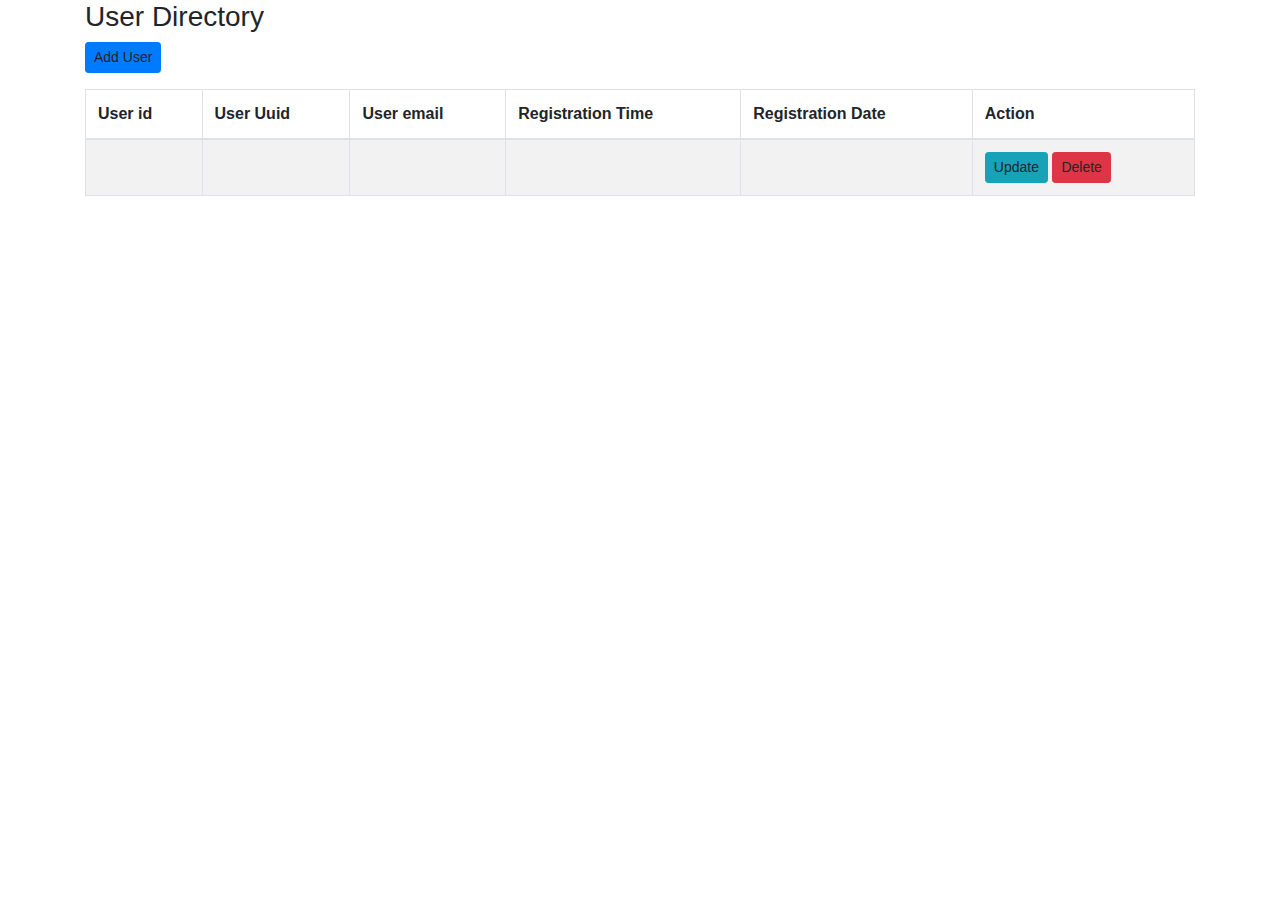
==== src/main/resources/templates/users/list-users.html @ a679eff7 "adding security dependency" ====
<!DOCTYPE HTML>
<html xmlns:th="http://www.thymeleaf.org">

<head>
    <!-- Required meta tags -->
    <meta charset="utf-8">
    <meta name="viewport" content="width=device-width, initial-scale=1, shrink-to-fit=no">

    <!-- Bootstrap CSS -->
    <link rel="stylesheet" href="https://stackpath.bootstrapcdn.com/bootstrap/4.4.1/css/bootstrap.min.css"
          integrity="sha384-Vkoo8x4CGsO3+Hhxv8T/Q5PaXtkKtu6ug5TOeNV6gBiFeWPGFN9MuhOf23Q9Ifjh" crossorigin="anonymous">

    <title>Thymeleaf Demo</title>
    <link rel="stylesheet"
          th:href="@{/css/demo.сss}"/>
</head>

<body>
<div class="container">

    <h3>User Directory</h3>

    <a th:href="@{/showFormForAdd}"
       class="btn btn-primary btn-sm mb-3">
        Add User
    </a>
    <table class="table table-bordered table-striped">
        <thead class="thread-dark">
        <tr>
            <th>User id</th>
            <th>User Uuid</th>
            <th>User email</th>
            <th>Registration Time</th>
            <th>Registration Date</th>
            <th>Action</th>
        </tr>
        </thead>

        <tbody>
        <tr th:each="tempUser : ${users}">
            <td th:text="${tempUser.id}"/>
            <td th:text="${tempUser.uuid}"/>
            <td th:text="${tempUser.email}"/>
            <td th:text="${tempUser.createTimestamp}"/>
            <td th:text="${#dates.format(new java.util.Date(tempUser.createTimestamp),'dd/MM/yyyy - HH:mm')}"/>
            <td>
                <a th:href="@{/showFormForUpdate(userId=${tempUser.id})}"
                   class="btn btn-info btn-sm">
                    Update
                </a>
                <a th:href="@{/delete(userId=${tempUser.id})}"
                   class="btn btn-danger btn-sm"
                   onclick="if (!confirm('Are you sure you want to delete this user?'))) return false">
                    Delete
                </a>
            </td>
        </tr>
        </tbody>
    </table>
</div>
</body>
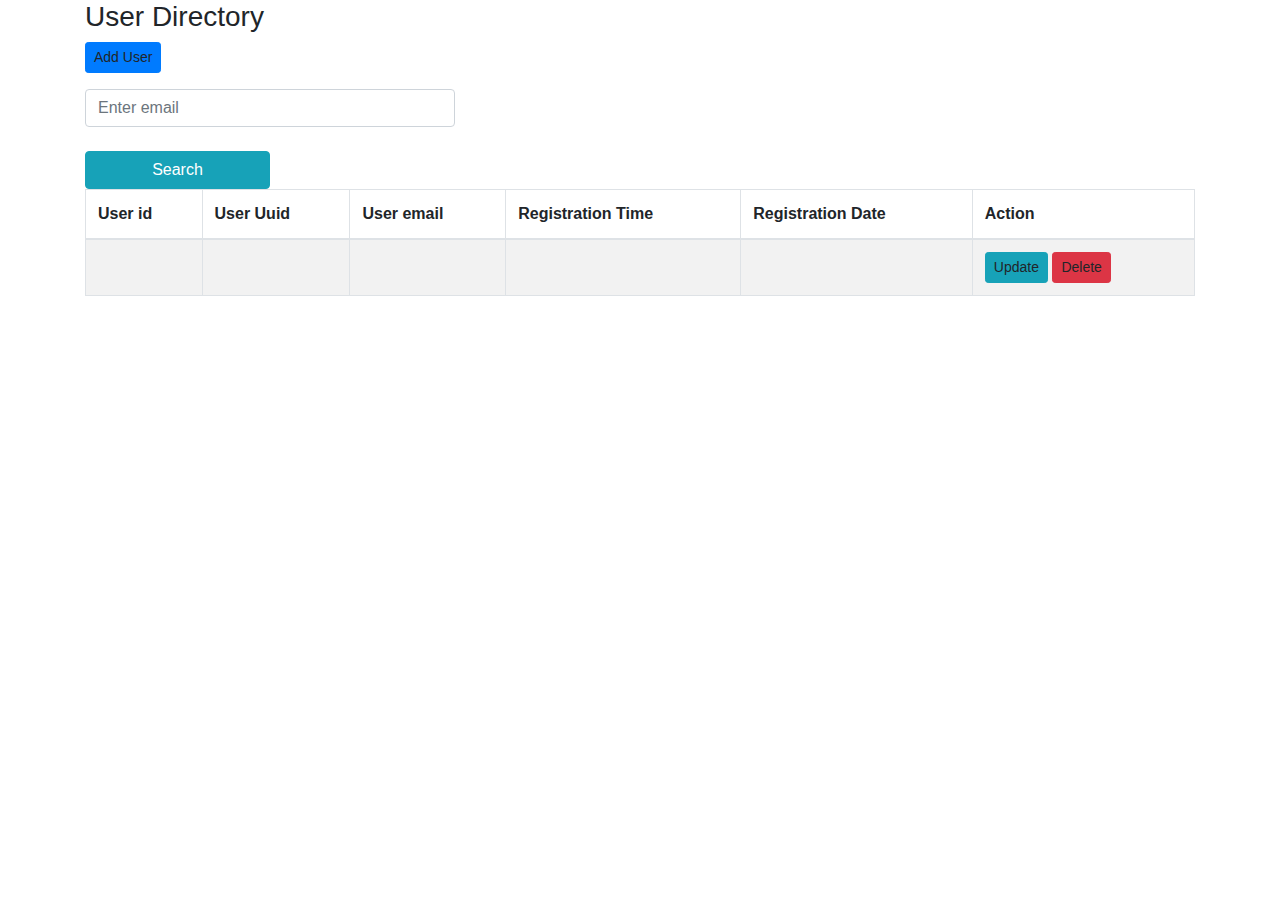
==== commit e146c77d: "adding security dependency" ====
--- a/src/main/resources/templates/users/list-users.html
+++ b/src/main/resources/templates/users/list-users.html
@@ -24,6 +24,13 @@
        class="btn btn-primary btn-sm mb-3">
         Add User
     </a>
+    <form action="#" th:action="@{/search}"
+          th:object="${email}" METHOD="POST">
+        <input type="text" name="email"
+               class="form-control mb-4 col-4" placeholder="Enter email">
+        <button type="submit" class="btn btn-info col-2">Search</button>
+    </form>
+
     <table class="table table-bordered table-striped">
         <thead class="thread-dark">
         <tr>
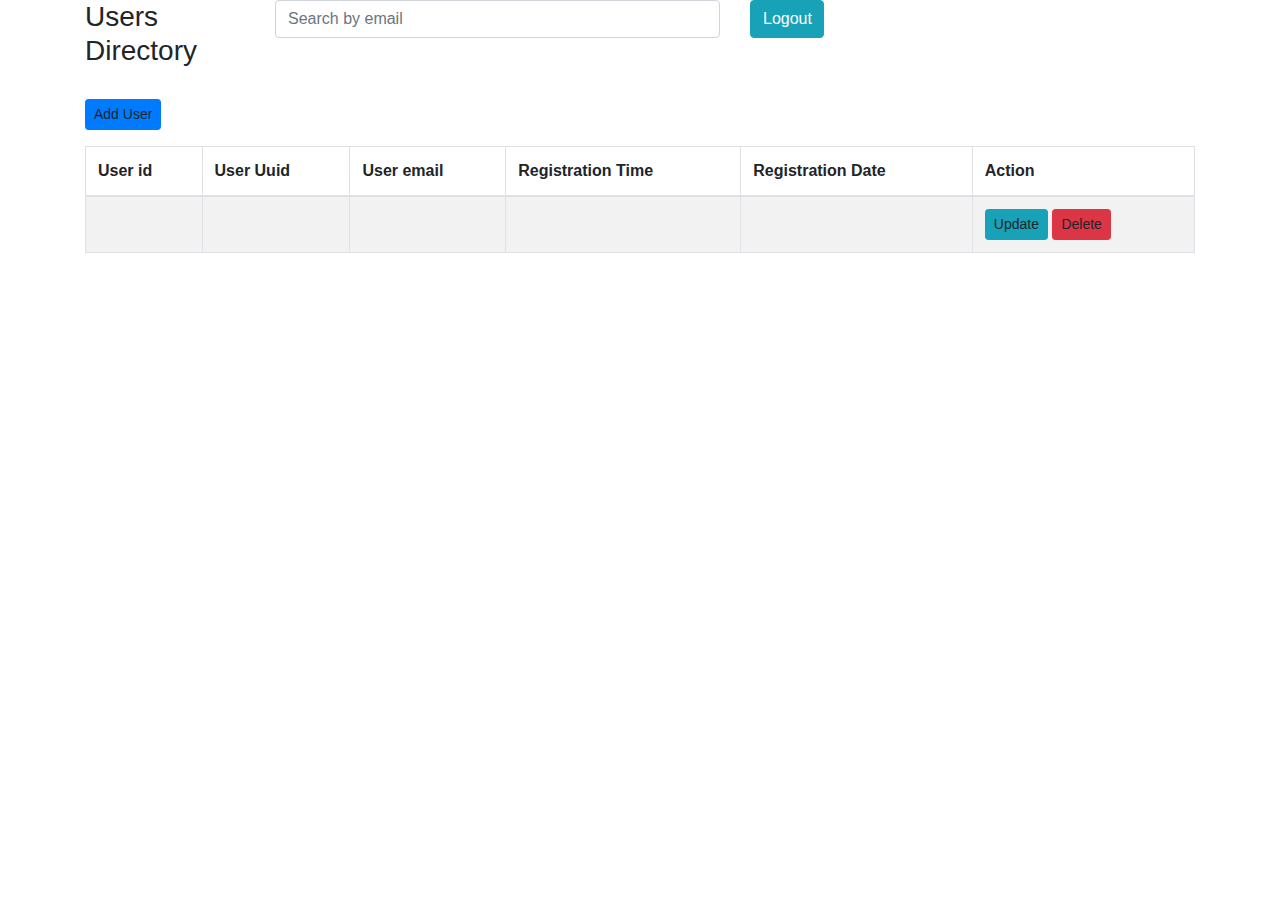
==== commit 002b4de7: "creating logout controller" ====
--- a/src/main/resources/templates/users/list-users.html
+++ b/src/main/resources/templates/users/list-users.html
@@ -11,26 +11,39 @@
           integrity="sha384-Vkoo8x4CGsO3+Hhxv8T/Q5PaXtkKtu6ug5TOeNV6gBiFeWPGFN9MuhOf23Q9Ifjh" crossorigin="anonymous">
 
     <title>Thymeleaf Demo</title>
-    <link rel="stylesheet"
-          th:href="@{/css/demo.сss}"/>
 </head>
 
 <body>
+
 <div class="container">
+    <div class="row">
+        <div class="col-2">
+            <h3>Users Directory</h3>
+        </div>
+        <div class="col-5">
+            <form action="#" th:action="@{/search}" th:object="${email}" METHOD="POST">
+                <div>
+                    <input type="text" name="email" style="max-width:none !important" class="form-control mb-4 col-4" placeholder="Search by email">
+                    <input type="submit" class="btn btn-info col-2" value="Search" style="display:none;">
+                </div>
+            </form>
+        </div>
+        <div class="col-5">
+            <form action="#" th:action="@{/logout}" METHOD="POST">
+                <button type="submit" class="btn btn-info col-2">Logout</button>
+            </form>
+        </div>
+    </div>
+</div>
 
-    <h3>User Directory</h3>
 
-    <a th:href="@{/showFormForAdd}"
-       class="btn btn-primary btn-sm mb-3">
+</br>
+
+<div class="container">
+    <a th:href="@{/showFormForAdd}" class="btn btn-primary btn-sm mb-3">
         Add User
     </a>
-    <form action="#" th:action="@{/search}"
-          th:object="${email}" METHOD="POST">
-        <input type="text" name="email"
-               class="form-control mb-4 col-4" placeholder="Enter email">
-        <button type="submit" class="btn btn-info col-2">Search</button>
-    </form>
-
+    </br>
     <table class="table table-bordered table-striped">
         <thead class="thread-dark">
         <tr>
@@ -49,7 +62,7 @@
             <td th:text="${tempUser.uuid}"/>
             <td th:text="${tempUser.email}"/>
             <td th:text="${tempUser.createTimestamp}"/>
-            <td th:text="${#dates.format(new java.util.Date(tempUser.createTimestamp),'dd/MM/yyyy - HH:mm')}"/>
+            <td th:text="${#dates.format(tempUser.date)}"/>
             <td>
                 <a th:href="@{/showFormForUpdate(userId=${tempUser.id})}"
                    class="btn btn-info btn-sm">
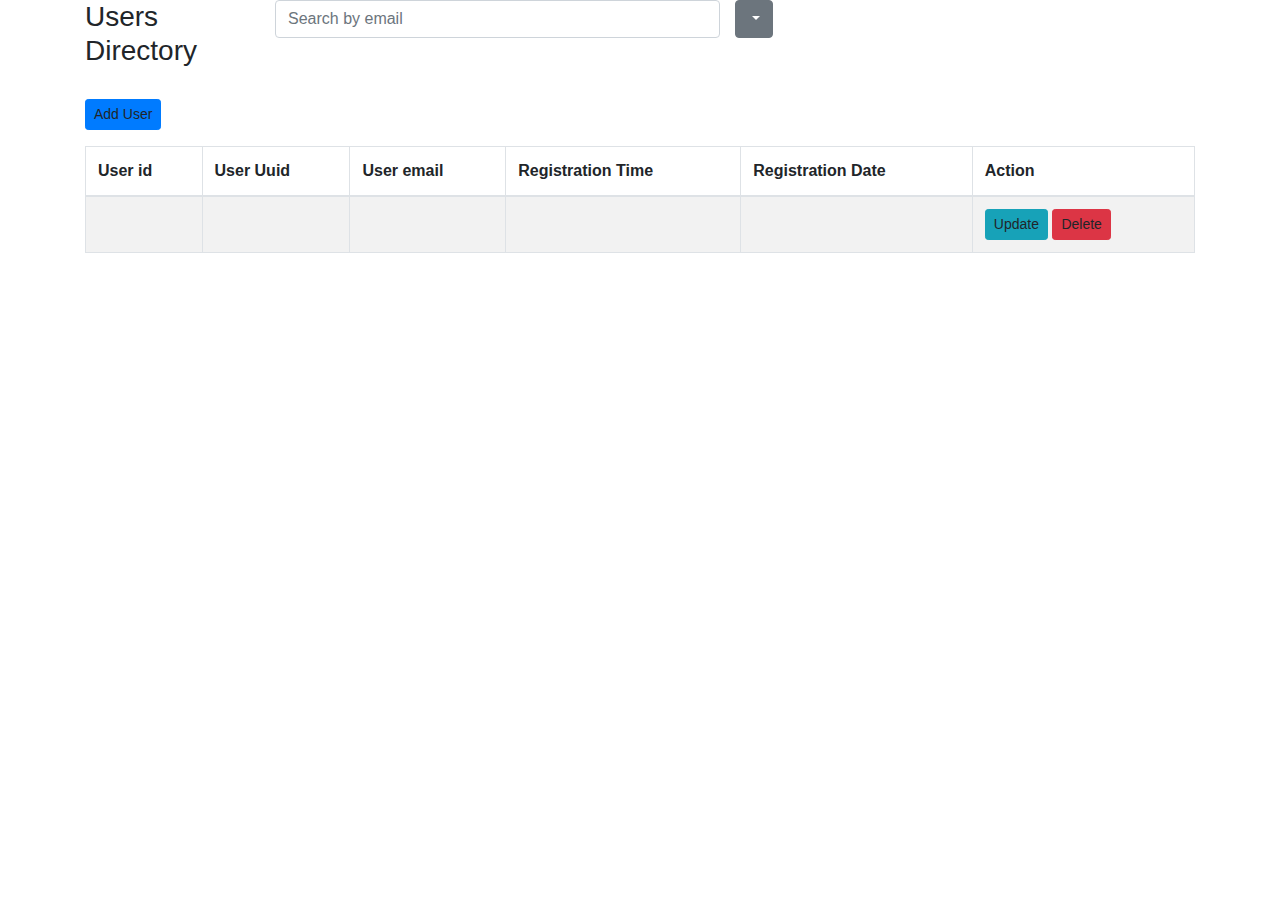
==== commit b5b6f8e8: "creating logout controller" ====
--- a/src/main/resources/templates/users/list-users.html
+++ b/src/main/resources/templates/users/list-users.html
@@ -1,5 +1,6 @@
 <!DOCTYPE HTML>
-<html xmlns:th="http://www.thymeleaf.org">
+<html xmlns:th="http://www.thymeleaf.org"
+      xmlns:sec="https://www.thymeleaf.org/thymeleaf-extras-springsecurity5">
 
 <head>
     <!-- Required meta tags -->
@@ -14,7 +15,6 @@
 </head>
 
 <body>
-
 <div class="container">
     <div class="row">
         <div class="col-2">
@@ -23,17 +23,35 @@
         <div class="col-5">
             <form action="#" th:action="@{/search}" th:object="${email}" METHOD="POST">
                 <div>
-                    <input type="text" name="email" style="max-width:none !important" class="form-control mb-4 col-4" placeholder="Search by email">
+                    <input type="text" name="email" style="max-width:none !important" class="form-control mb-4 col-4"
+                           placeholder="Search by email">
                     <input type="submit" class="btn btn-info col-2" value="Search" style="display:none;">
                 </div>
             </form>
         </div>
-        <div class="col-5">
-            <form action="#" th:action="@{/logout}" METHOD="POST">
-                <button type="submit" class="btn btn-info col-2">Logout</button>
-            </form>
+        <!-- <div class="col-5">
+             <form action="#" th:action="@{/logout}" METHOD="POST">
+                 <button type="submit" class="btn btn-info col-2">Logout</button>
+             </form>
+         </div> -->
+        <div clas="col-5">
+            <div class="dropdown">
+                <a class="btn btn-secondary dropdown-toggle" href="#" role="button" id="dropdownMenuLink"
+                   data-toggle="dropdown" aria-haspopup="true" aria-expanded="false">
+                   <div sec:authorize="isAuthenticated()">
+                        <span sec:authentication="name"/></div>
+                </a>
+                <div class="dropdown-menu" aria-labelledby="dropdownMenuLink">
+                    <a class="dropdown-item" href="#">
+                        <form action="#" th:action="@{/logout}" METHOD="POST">
+                            <button type="submit" class="btn btn-info col-12 btn-width">Logout</button>
+                        </form>
+                    </a>
+                </div>
+            </div>
         </div>
     </div>
+
 </div>
 
 
@@ -44,6 +62,7 @@
         Add User
     </a>
     </br>
+
     <table class="table table-bordered table-striped">
         <thead class="thread-dark">
         <tr>
@@ -78,4 +97,14 @@
         </tbody>
     </table>
 </div>
+
+<script src="https://code.jquery.com/jquery-3.3.1.slim.min.js"
+        integrity="sha384-q8i/X+965DzO0rT7abK41JStQIAqVgRVzpbzo5smXKp4YfRvH+8abtTE1Pi6jizo"
+        crossorigin="anonymous"></script>
+<script src="https://cdnjs.cloudflare.com/ajax/libs/popper.js/1.14.3/umd/popper.min.js"
+        integrity="sha384-ZMP7rVo3mIykV+2+9J3UJ46jBk0WLaUAdn689aCwoqbBJiSnjAK/l8WvCWPIPm49"
+        crossorigin="anonymous"></script>
+<script src="https://stackpath.bootstrapcdn.com/bootstrap/4.1.3/js/bootstrap.min.js"
+        integrity="sha384-ChfqqxuZUCnJSK3+MXmPNIyE6ZbWh2IMqE241rYiqJxyMiZ6OW/JmZQ5stwEULTy"
+        crossorigin="anonymous"></script>
 </body>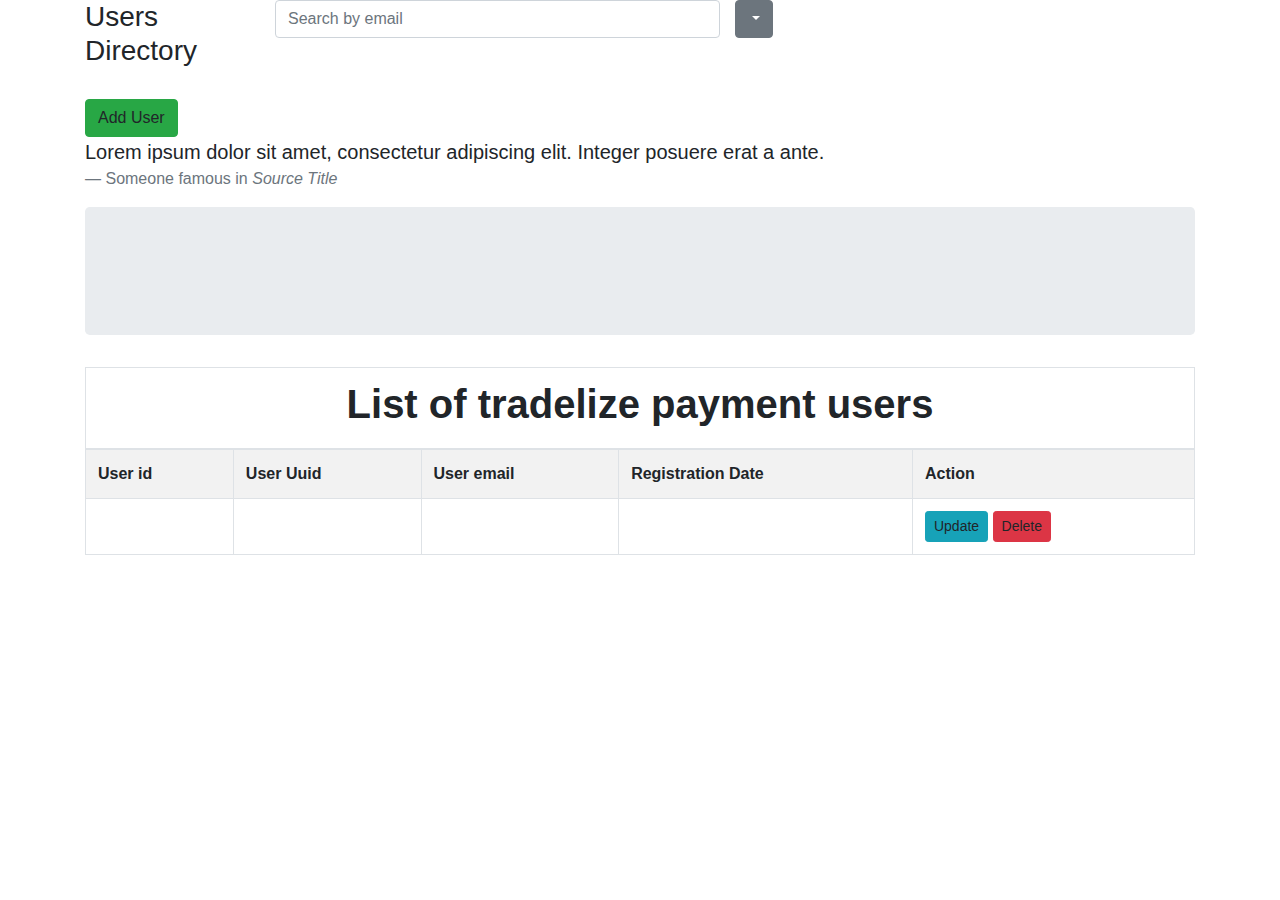
==== commit 5fccca97: "Editing controller" ====
--- a/src/main/resources/templates/users/list-users.html
+++ b/src/main/resources/templates/users/list-users.html
@@ -29,16 +29,11 @@
                 </div>
             </form>
         </div>
-        <!-- <div class="col-5">
-             <form action="#" th:action="@{/logout}" METHOD="POST">
-                 <button type="submit" class="btn btn-info col-2">Logout</button>
-             </form>
-         </div> -->
         <div clas="col-5">
             <div class="dropdown">
                 <a class="btn btn-secondary dropdown-toggle" href="#" role="button" id="dropdownMenuLink"
                    data-toggle="dropdown" aria-haspopup="true" aria-expanded="false">
-                   <div sec:authorize="isAuthenticated()">
+                    <div sec:authorize="isAuthenticated()">
                         <span sec:authentication="name"/></div>
                 </a>
                 <div class="dropdown-menu" aria-labelledby="dropdownMenuLink">
@@ -58,29 +53,37 @@
 </br>
 
 <div class="container">
-    <a th:href="@{/showFormForAdd}" class="btn btn-primary btn-sm mb-3">
+    <a th:href="@{/showFormForAdd}" class="btn btn-success btn-xs">
         Add User
     </a>
     </br>
 
-    <table class="table table-bordered table-striped">
-        <thead class="thread-dark">
+    <blockquote class="blockquote">
+        <p class="mb-0">Lorem ipsum dolor sit amet, consectetur adipiscing elit. Integer posuere erat a ante.</p>
+        <footer class="blockquote-footer">Someone famous in <cite title="Source Title">Source Title</cite></footer>
+    </blockquote>
+
+    <table class="table table-bordered table-striped table-hover">
+        <div class="jumbotron">
+            <thead class="thread-dark">
+        <tr class="blockquote text-center">
+            <td colspan="5"><h1><strong>List of tradelize payment users</strong></h1></td>
+            <a th:href
+        </tr>
+        </thead>
+
+        <tbody>
         <tr>
             <th>User id</th>
             <th>User Uuid</th>
             <th>User email</th>
-            <th>Registration Time</th>
             <th>Registration Date</th>
             <th>Action</th>
         </tr>
-        </thead>
-
-        <tbody>
         <tr th:each="tempUser : ${users}">
             <td th:text="${tempUser.id}"/>
             <td th:text="${tempUser.uuid}"/>
             <td th:text="${tempUser.email}"/>
-            <td th:text="${tempUser.createTimestamp}"/>
             <td th:text="${#dates.format(tempUser.date)}"/>
             <td>
                 <a th:href="@{/showFormForUpdate(userId=${tempUser.id})}"
@@ -89,13 +92,15 @@
                 </a>
                 <a th:href="@{/delete(userId=${tempUser.id})}"
                    class="btn btn-danger btn-sm"
-                   onclick="if (!confirm('Are you sure you want to delete this user?'))) return false">
+                   onclick="if (!confirm('Are you sure you want to delete this user?')) return false">
                     Delete
                 </a>
             </td>
         </tr>
         </tbody>
+        </div>
     </table>
+
 </div>
 
 <script src="https://code.jquery.com/jquery-3.3.1.slim.min.js"
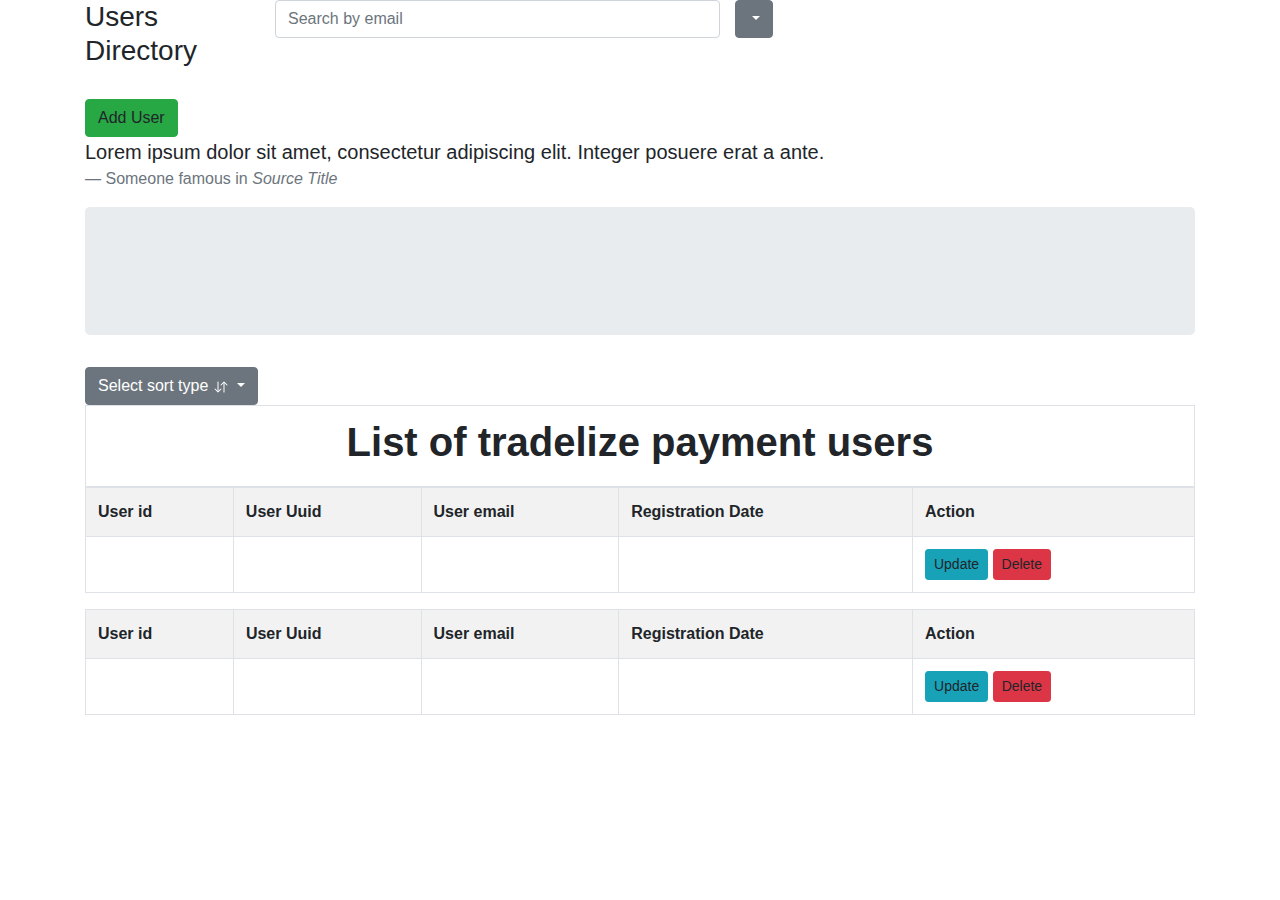
==== commit 2fbadf84: "Editing controller" ====
--- a/src/main/resources/templates/users/list-users.html
+++ b/src/main/resources/templates/users/list-users.html
@@ -1,7 +1,6 @@
 <!DOCTYPE HTML>
 <html xmlns:th="http://www.thymeleaf.org"
       xmlns:sec="https://www.thymeleaf.org/thymeleaf-extras-springsecurity5">
-
 <head>
     <!-- Required meta tags -->
     <meta charset="utf-8">
@@ -10,7 +9,7 @@
     <!-- Bootstrap CSS -->
     <link rel="stylesheet" href="https://stackpath.bootstrapcdn.com/bootstrap/4.4.1/css/bootstrap.min.css"
           integrity="sha384-Vkoo8x4CGsO3+Hhxv8T/Q5PaXtkKtu6ug5TOeNV6gBiFeWPGFN9MuhOf23Q9Ifjh" crossorigin="anonymous">
-
+    <link rel="stylesheet" type="text/css" href="https://cdn.datatables.net/1.10.21/css/jquery.dataTables.css">
     <title>Thymeleaf Demo</title>
 </head>
 
@@ -63,46 +62,106 @@
         <footer class="blockquote-footer">Someone famous in <cite title="Source Title">Source Title</cite></footer>
     </blockquote>
 
-    <table class="table table-bordered table-striped table-hover">
+    <table class="table table-bordered table-striped table-hover" id="myTable">
         <div class="jumbotron">
             <thead class="thread-dark">
-        <tr class="blockquote text-center">
-            <td colspan="5"><h1><strong>List of tradelize payment users</strong></h1></td>
-            <a th:href
-        </tr>
-        </thead>
+            <tr class="blockquote text-center">
+                <td colspan="5"><h1><strong>List of tradelize payment users</strong></h1></td>
+                <div class="dropdown">
+                    <button class="btn btn-secondary dropdown-toggle" type="button" id="dropdownMenuButton"
+                            data-toggle="dropdown" aria-haspopup="true" aria-expanded="false">
+                        Select sort type
+                        <svg class="bi bi-arrow-down-up" width="1em" height="1em" viewBox="0 0 16 16"
+                             fill="currentColor" xmlns="http://www.w3.org/2000/svg">
+                            <path fill-rule="evenodd" d="M11 3.5a.5.5 0 0 1 .5.5v9a.5.5 0 0 1-1 0V4a.5.5 0 0 1 .5-.5z"/>
+                            <path fill-rule="evenodd"
+                                  d="M10.646 2.646a.5.5 0 0 1 .708 0l3 3a.5.5 0 0 1-.708.708L11 3.707 8.354 6.354a.5.5 0 1 1-.708-.708l3-3zm-9 7a.5.5 0 0 1 .708 0L5 12.293l2.646-2.647a.5.5 0 1 1 .708.708l-3 3a.5.5 0 0 1-.708 0l-3-3a.5.5 0 0 1 0-.708z"/>
+                            <path fill-rule="evenodd" d="M5 2.5a.5.5 0 0 1 .5.5v9a.5.5 0 0 1-1 0V3a.5.5 0 0 1 .5-.5z"/>
+                        </svg>
+                    </button>
+                    <div class="dropdown-menu" aria-labelledby="dropdownMenuButton">
+                        <a class="dropdown-item" th:href="@{/sortedById}">By Id</a>
+                        <a class="dropdown-item" th:href="@{/sortedByEmail}">By Email</a>
+                        <a class="dropdown-item" th:href="@{/paymentsUsers}">By Registration date</a>
+                    </div>
+                </div>
+            </tr>
+            </thead>
 
-        <tbody>
-        <tr>
-            <th>User id</th>
-            <th>User Uuid</th>
-            <th>User email</th>
-            <th>Registration Date</th>
-            <th>Action</th>
-        </tr>
-        <tr th:each="tempUser : ${users}">
-            <td th:text="${tempUser.id}"/>
-            <td th:text="${tempUser.uuid}"/>
-            <td th:text="${tempUser.email}"/>
-            <td th:text="${#dates.format(tempUser.date)}"/>
-            <td>
-                <a th:href="@{/showFormForUpdate(userId=${tempUser.id})}"
-                   class="btn btn-info btn-sm">
-                    Update
-                </a>
-                <a th:href="@{/delete(userId=${tempUser.id})}"
-                   class="btn btn-danger btn-sm"
-                   onclick="if (!confirm('Are you sure you want to delete this user?')) return false">
-                    Delete
-                </a>
-            </td>
-        </tr>
-        </tbody>
+            <tbody>
+            <tr>
+                <th>User id</th>
+                <th>User Uuid</th>
+                <th>User email</th>
+                <th>Registration Date</th>
+                <th>Action</th>
+            </tr>
+            <tr th:each="tempUser : ${users}">
+                <td th:text="${tempUser.id}"/>
+                <td th:text="${tempUser.uuid}"/>
+                <td th:text="${tempUser.email}"/>
+                <td th:text="${#dates.format(tempUser.date)}"/>
+                <td>
+                    <a th:href="@{/showFormForUpdate(userId=${tempUser.id})}"
+                       class="btn btn-info btn-sm">
+                        Update
+                    </a>
+                    <a th:href="@{/delete(userId=${tempUser.id})}"
+                       class="btn btn-danger btn-sm"
+                       onclick="if (!confirm('Are you sure you want to delete this user?')) return false">
+                        Delete
+                    </a>
+                </td>
+            </tr>
+            </tbody>
         </div>
+    </table>
+
+
+
+    <table class="table table-bordered table-striped table-hover" id="myTable1">
+            <tbody>
+            <tr>
+                <th>User id</th>
+                <th>User Uuid</th>
+                <th>User email</th>
+                <th>Registration Date</th>
+                <th>Action</th>
+            </tr>
+            <tr th:each="tempUser : ${users}">
+                <td th:text="${tempUser.id}"/>
+                <td th:text="${tempUser.uuid}"/>
+                <td th:text="${tempUser.email}"/>
+                <td th:text="${#dates.format(tempUser.date)}"/>
+                <td>
+                    <a th:href="@{/showFormForUpdate(userId=${tempUser.id})}"
+                       class="btn btn-info btn-sm">
+                        Update
+                    </a>
+                    <a th:href="@{/delete(userId=${tempUser.id})}"
+                       class="btn btn-danger btn-sm"
+                       onclick="if (!confirm('Are you sure you want to delete this user?')) return false">
+                        Delete
+                    </a>
+                </td>
+            </tr>
+            </tbody>
+
     </table>
 
 </div>
 
+<script>
+    $(document).ready(function () {
+        $('#myTable1').DataTable();
+    });
+</script>
+<script
+        src="https://code.jquery.com/jquery-3.5.1.min.js"
+        integrity="sha256-9/aliU8dGd2tb6OSsuzixeV4y/faTqgFtohetphbbj0="
+        crossorigin="anonymous"></script>
+<script type="text/javascript" charset="utf8"
+        src="https://cdn.datatables.net/1.10.21/js/jquery.dataTables.js"></script>
 <script src="https://code.jquery.com/jquery-3.3.1.slim.min.js"
         integrity="sha384-q8i/X+965DzO0rT7abK41JStQIAqVgRVzpbzo5smXKp4YfRvH+8abtTE1Pi6jizo"
         crossorigin="anonymous"></script>
